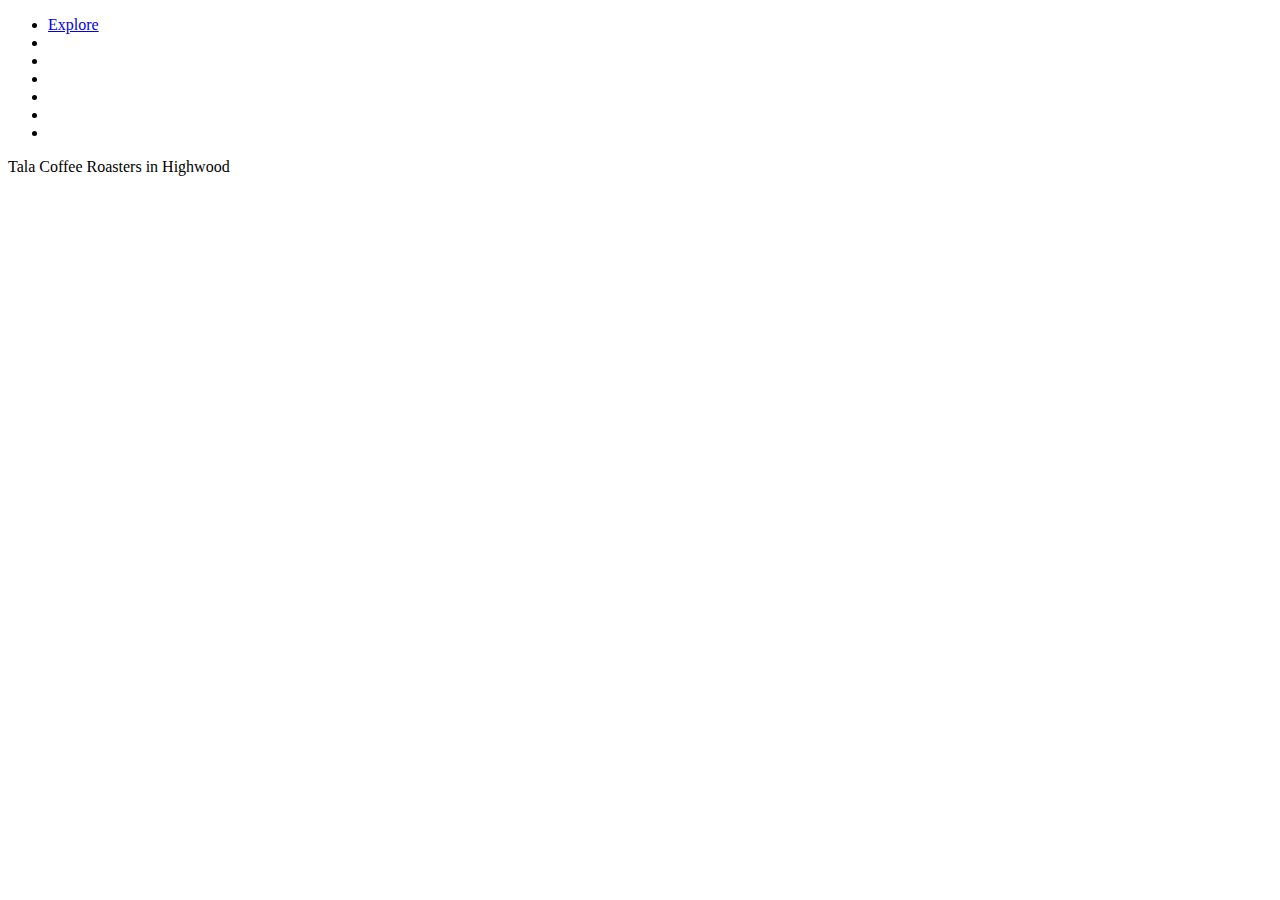
==== coffee.html @ 3e550551 "setting pages active" ====
<!DOCTYPE html>
<html lang="en"></html>
<head></head>
<title>Coffee</title>
<body>
    <header>
        <nav>
            <ul>
                <li><a href = "index.html" >Explore</a> </li>
                <li ><a href="waterfront.html"></a></li>
                <li> <a href="trails.html"></a></li>
                <li> <a href="shopping.html"></a></li>
                <li> <a href="restaurants.html"></a></li>
                <li> <a href="desserts.html"></a></li>
                <li class="active"> <a href="coffee.html"></a></li>
            </ul>
        </nav>
    </header>
    <p>
        Tala Coffee Roasters in Highwood

    </p>
    <p> </p>
    <p> </p>
    <img src = "images/tala.JPG" alt="" width="200"/>
</body>
<h1></h1>
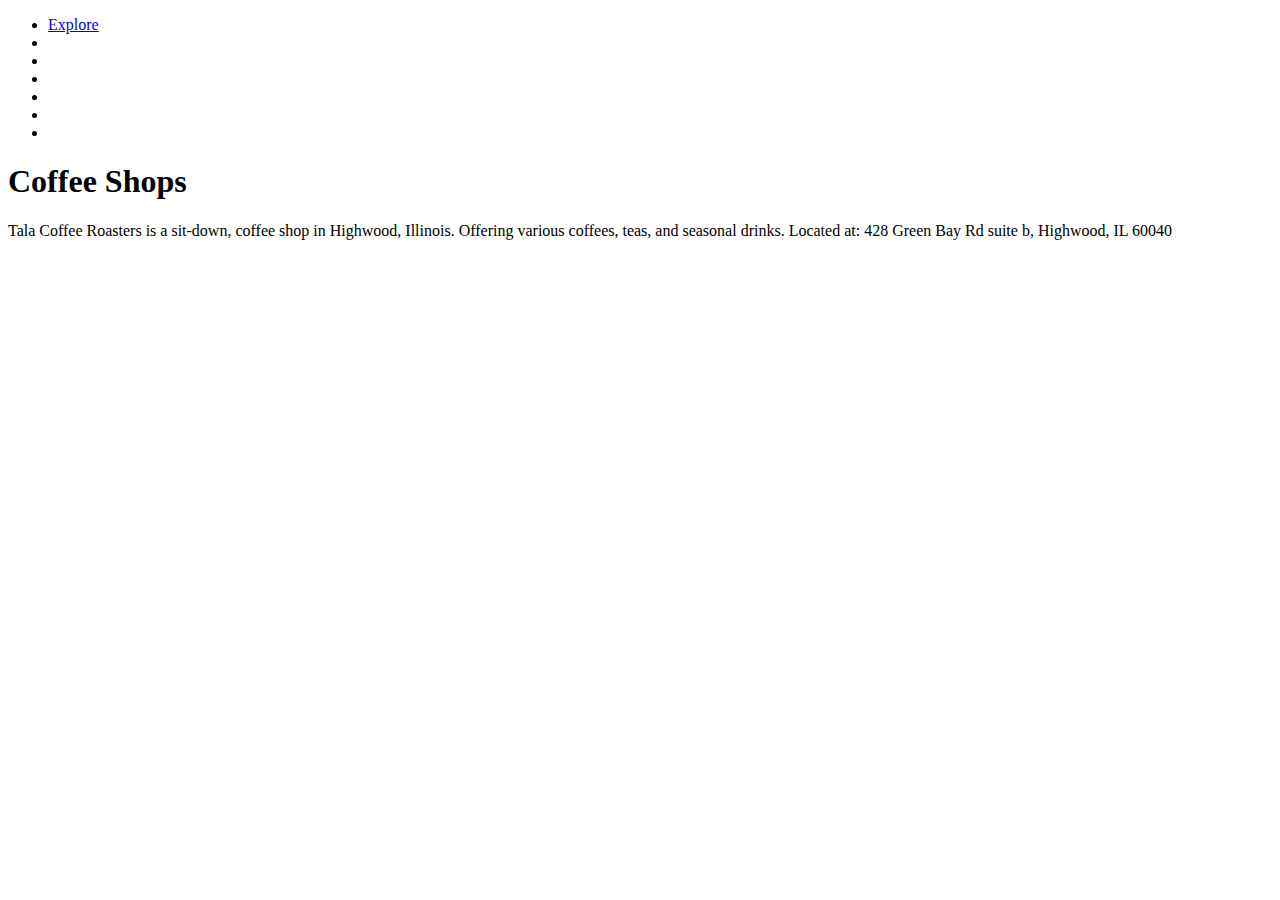
==== commit fb6391d0: "added descriptions" ====
--- a/coffee.html
+++ b/coffee.html
@@ -15,10 +15,11 @@
                 <li class="active"> <a href="coffee.html"></a></li>
             </ul>
         </nav>
+        <h1>Coffee Shops</h1>
     </header>
     <p>
-        Tala Coffee Roasters in Highwood
-
+        Tala Coffee Roasters is a sit-down, coffee shop in Highwood, Illinois. Offering various coffees, teas, and seasonal drinks. 
+        Located at: 428 Green Bay Rd suite b, Highwood, IL 60040
     </p>
     <p> </p>
     <p> </p>
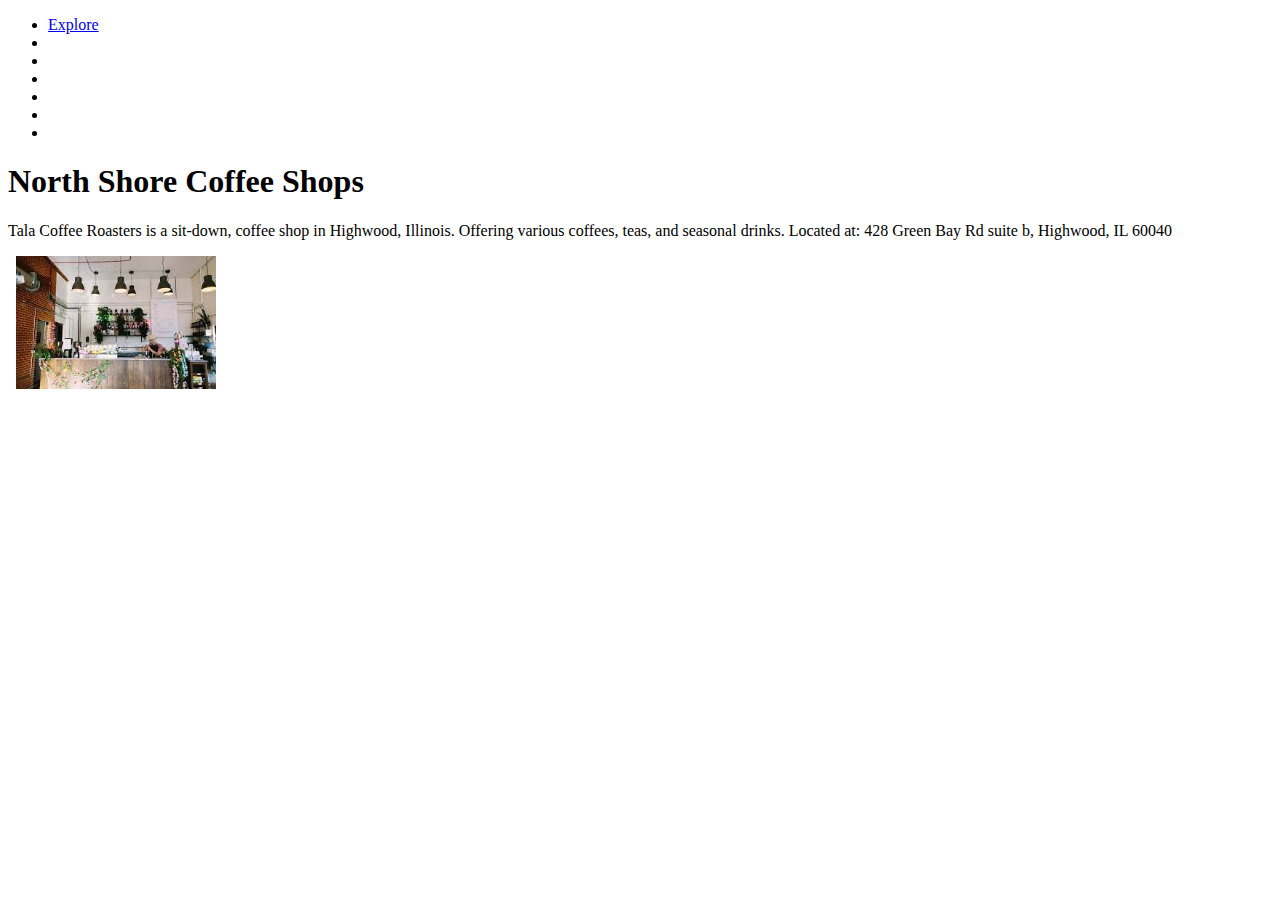
==== commit 173ba05a: "adding" ====
--- a/coffee.html
+++ b/coffee.html
@@ -15,14 +15,19 @@
                 <li class="active"> <a href="coffee.html"></a></li>
             </ul>
         </nav>
-        <h1>Coffee Shops</h1>
+        <h1>North Shore Coffee Shops</h1>
     </header>
-    <p>
-        Tala Coffee Roasters is a sit-down, coffee shop in Highwood, Illinois. Offering various coffees, teas, and seasonal drinks. 
-        Located at: 428 Green Bay Rd suite b, Highwood, IL 60040
-    </p>
-    <p> </p>
-    <p> </p>
-    <img src = "images/tala.JPG" alt="" width="200"/>
+    <main> 
+        <p>
+            Tala Coffee Roasters is a sit-down, coffee shop in Highwood, Illinois. Offering various coffees, teas, and seasonal drinks. 
+            Located at: 428 Green Bay Rd suite b, Highwood, IL 60040
+        </p>
+        <p> </p>
+        <p> </p>
+        <img src = "images/tala.JPG" alt="" width="200"/>
+        <img src = "images/tala._logo.png" alt="" width="200"/>
+        <img src = "images/tala_inside.jpeg" alt="" width="200"/>
+    </main>
+    
 </body>
 <h1></h1>